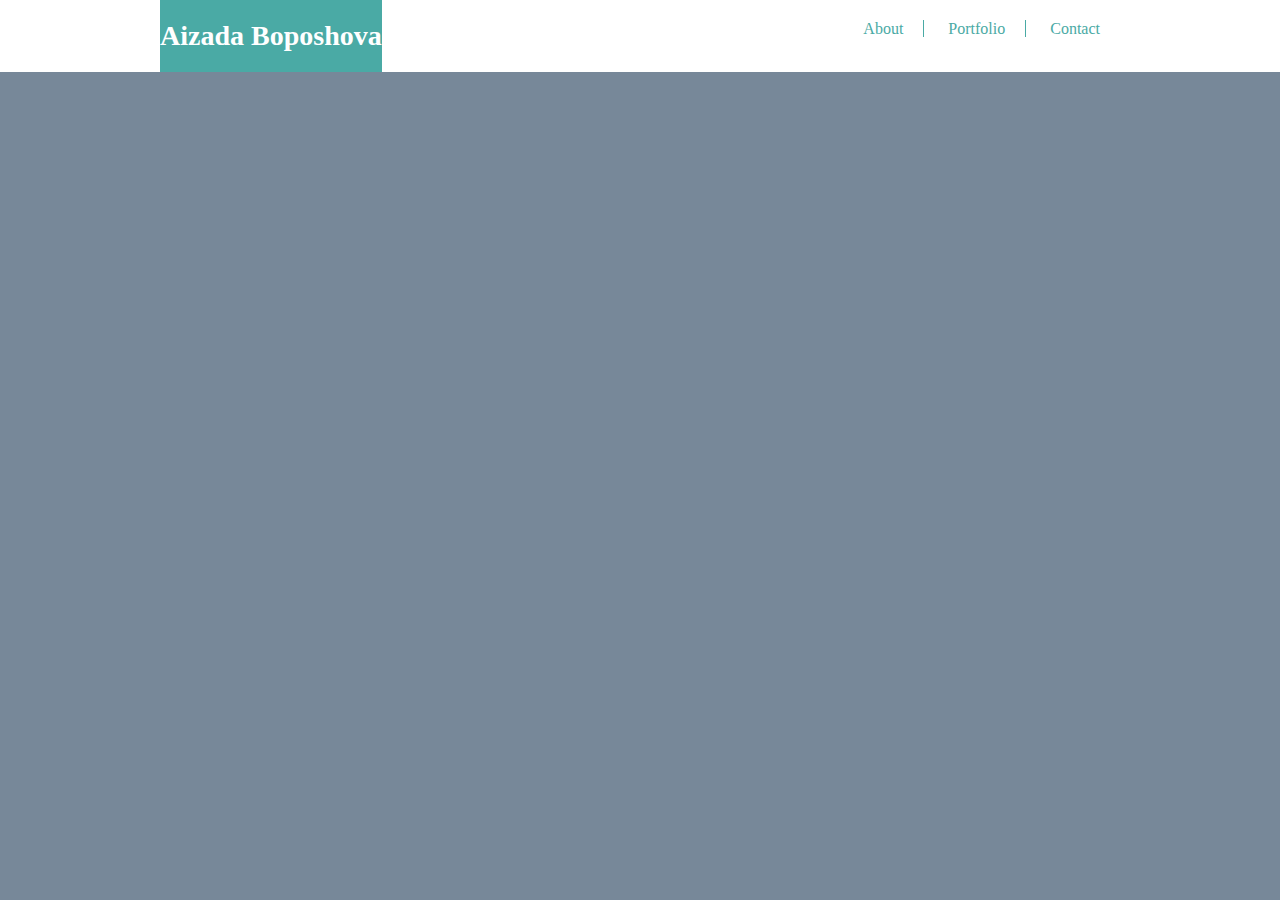
==== contact.html @ 52c0631e "finished html file" ====
<!DOCTYPE html>
<html lang="en-us">

<head>
    <meta charset="UTF-8">
    <title>HW Wireframe</title>
    <link rel="stylesheet" type="text/css" href="assets/css/style.css">
</head>

<body>
    <header>
        <div id="inner-header">
            <h1>Aizada Boposhova</h1>
            <nav id="top-nav-bars">
                <a href="#">About</a>
                <a href="#">Portfolio</a>
                <a href="#">Contact</a>
            </nav>

        </div>

    </header>

</body>
---- assets/css/style.css ----
* {
    box-sizing: border-box;
}

header h1 {
    padding: 20px 0;
    margin: 0;
    font-size: 28px;
    background-color: #4aaaa5;
    color: white;
    display: inline-block;
}

header {
    background: #ffffff;
}

#inner-header {
    width: 960px;
    margin: auto;
}

body {
    margin: 0;
    background-color: lightslategrey;
}

#top-nav-bars {
    color: 4aaaa5;
    display: inline-block;
    float: right;
    padding: 20px;
}

a {
    text-decoration: none;
    color: #4aaaa5;
    margin-left: 20px;
    border-right: 1px solid #4aaaa5;
    padding-right: 20px;
}

a:last-of-type {
    border-right: 0;
    padding: 0;
}

#summary {
    width: 960px;
    background-color: white;
    margin: auto;
    margin-top: 30px;
    border: 2px solid #cccccc;
    padding-bottom: 200px;
    padding-left: 20px;
}

h1 {
    color: #4aaaa5;
    margin: 20px auto 20px auto;
}

#bio-image {
    float: left;
    margin-right: 20px;
}

p {
    clear: both;
    border-top: 1px solid #4aaaa5;
    padding-top: 20px;
    line-height: 30px;
    margin-right: 40px;
}
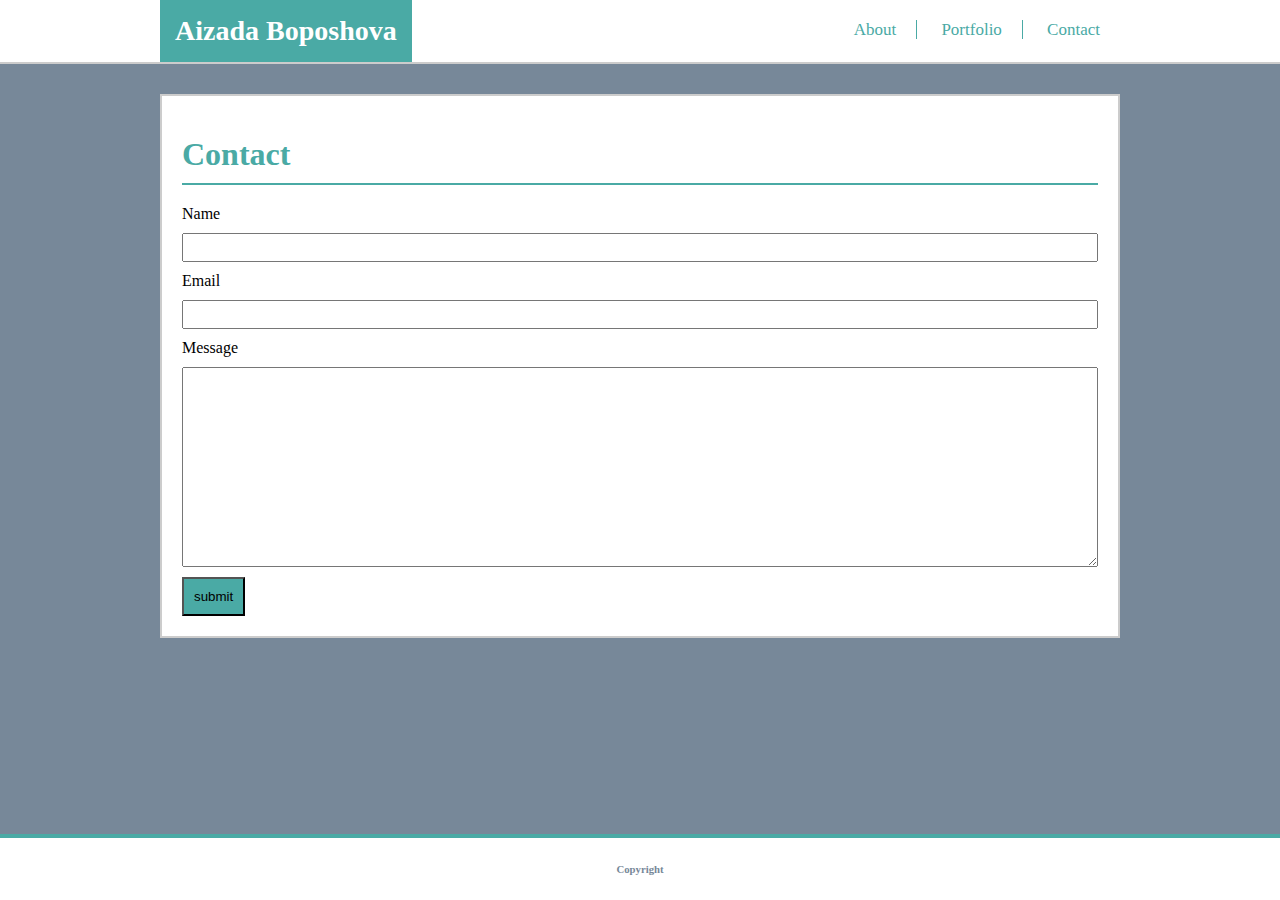
==== commit d441577c: "added contact/portfolio files" ====
--- a/contact.html
+++ b/contact.html
@@ -5,6 +5,8 @@
     <meta charset="UTF-8">
     <title>HW Wireframe</title>
     <link rel="stylesheet" type="text/css" href="assets/css/style.css">
+</head>
+
 </head>
 
 <body>
@@ -21,4 +23,25 @@
 
     </header>
 
-</body>+    <form id="contact">
+        <h1>Contact</h1>
+        <label>Name</label>
+        <input type="text" name="firstname">
+        <label>Email</label>
+        <input type="text" email="email">
+        <label>Message</label>
+        <textarea>
+            
+        </textarea>
+        <input type="submit" value="submit">
+
+
+    </form>
+    <footer class="bottom-footer">
+        <h6>Copyright</h6>
+
+    </footer>
+
+</body>
+
+</html>--- a/assets/css/style.css
+++ b/assets/css/style.css
@@ -2,8 +2,11 @@
     box-sizing: border-box;
 }
 
+
+/* About me */
+
 header h1 {
-    padding: 20px 0;
+    padding: 15px;
     margin: 0;
     font-size: 28px;
     background-color: #4aaaa5;
@@ -13,6 +16,7 @@
 
 header {
     background: #ffffff;
+    border-bottom: 2px solid #cccccc;
 }
 
 #inner-header {
@@ -30,6 +34,7 @@
     display: inline-block;
     float: right;
     padding: 20px;
+    font-size: 17px;
 }
 
 a {
@@ -38,6 +43,11 @@
     margin-left: 20px;
     border-right: 1px solid #4aaaa5;
     padding-right: 20px;
+}
+
+a:hover {
+    background-color: #cccccc;
+    border-radius: 25px;
 }
 
 a:last-of-type {
@@ -67,8 +77,107 @@
 
 p {
     clear: both;
-    border-top: 1px solid #4aaaa5;
+    border-top: 2px solid #4aaaa5;
     padding-top: 20px;
     line-height: 30px;
     margin-right: 40px;
+}
+
+.bottom-footer {
+    margin-top: 50px;
+    background: white;
+    /* padding-bottom: 20px; */
+    border-top: 4px solid #4aaaa5;
+    position: fixed;
+    width: 100%;
+    bottom: 0;
+}
+
+h6 {
+    text-align: center;
+    color: lightslategray;
+}
+
+
+/* Contact */
+
+#contact {
+    width: 960px;
+    background-color: white;
+    margin: auto;
+    margin-top: 30px;
+    border: 2px solid #cccccc;
+    padding-bottom: 200px;
+    padding: 20px;
+}
+
+#contact h1 {
+    border-bottom: 2px solid #4aaaa5;
+    padding-bottom: 10px;
+}
+
+form label,
+form input,
+textarea {
+    display: block;
+    width: 100%;
+}
+
+input {
+    padding: 5px;
+}
+
+textarea {
+    height: 200px;
+}
+
+form label {
+    margin-top: 10px;
+    margin-bottom: 10px;
+}
+
+form input[type='submit'] {
+    display: initial;
+    width: auto;
+    margin-top: 10px;
+    background-color: #4aaaa5;
+    padding: 10px;
+}
+
+
+/*Portfolio */
+
+#portfolio {
+    position: relative;
+    border-bottom: 2px solid #4aaaa5;
+    padding-bottom: 10px;
+}
+
+#portfolio {
+    width: 960px;
+    background-color: white;
+    margin: auto;
+    margin-top: 30px;
+    border: 2px solid #cccccc;
+    padding-left: 20px;
+    margin-bottom: 80px;
+}
+
+div img {}
+
+.stripe {
+    background-color: #4aaaa5;
+    display: inline-block;
+    position: absolute;
+    bottom: 10px;
+    left: 0;
+    width: 100%;
+    padding-top: 20px;
+    padding-bottom: 20px;
+}
+
+.image-wrapper {
+    margin: 10px;
+    position: relative;
+    display: inline-block;
 }